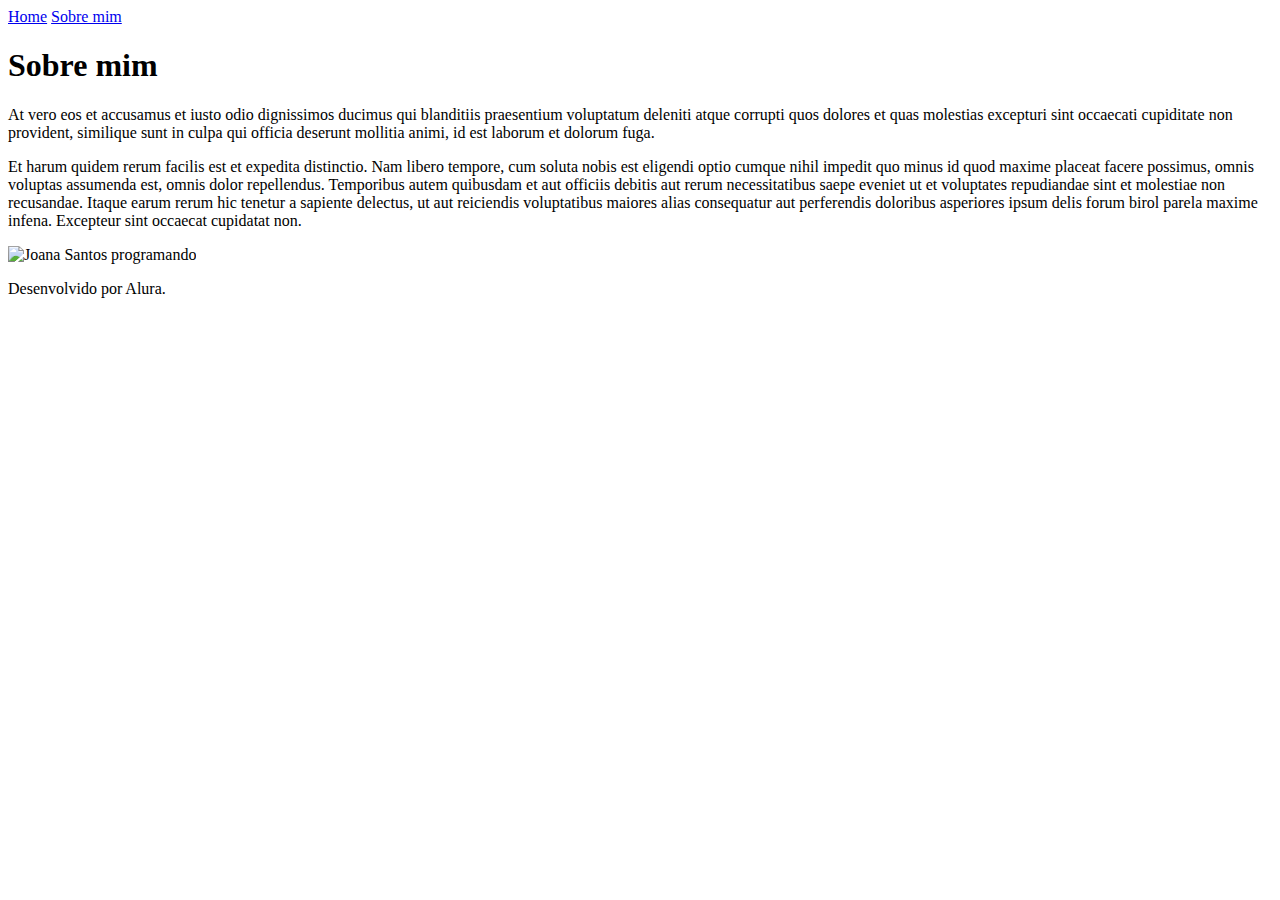
==== about.html @ 235e9227 "Add files via upload" ====
<!DOCTYPE html>
<html lang="pt-br">
<head>
    <meta charset="UTF-8">
    <meta name="viewport" content="width=device-width, initial-scale=1.0">
    <title>Sobre mim</title>
    <link rel="stylesheet" href="./styles/styles.css">
</head>
<body>
    <header class="cabecalho">
        <nav class="cabecalho__menu">
            <a class="cabecalho__menu__link" href="index.html">Home</a>
            <a class="cabecalho__menu__link" href="about.html">Sobre mim</a>
        </nav>
    </header>

    <main class="apresentacao">
        <section class="apresentacao__conteudo">
            <h1 class="apresentacao__conteudo__titulo">Sobre mim</h1>
            <p class="apresentacao__conteudo__texto">At vero eos et accusamus et iusto odio dignissimos ducimus qui blanditiis praesentium voluptatum deleniti atque corrupti quos dolores et quas molestias excepturi sint occaecati cupiditate non provident, similique sunt in culpa qui officia deserunt mollitia animi, id est laborum et dolorum fuga.</p>
            <p class="apresentacao__conteudo__texto">Et harum quidem rerum facilis est et expedita distinctio. Nam libero tempore, cum soluta nobis est eligendi optio cumque nihil impedit quo minus id quod maxime placeat facere possimus, omnis voluptas assumenda est, omnis dolor repellendus. Temporibus autem quibusdam et aut officiis debitis aut rerum necessitatibus saepe eveniet ut et voluptates repudiandae sint et molestiae non recusandae. Itaque earum rerum hic tenetur a sapiente delectus, ut aut reiciendis voluptatibus maiores alias consequatur aut perferendis doloribus asperiores ipsum delis forum birol parela maxime infena. Excepteur sint occaecat cupidatat non.</p>
        </section>
        <img class="apresentacao__imagem" src="./assets/Imagem.png" alt="Joana Santos programando">
    </main>

    <footer class="rodape"><p> Desenvolvido por Alura.</p></footer>

</body>
</html>
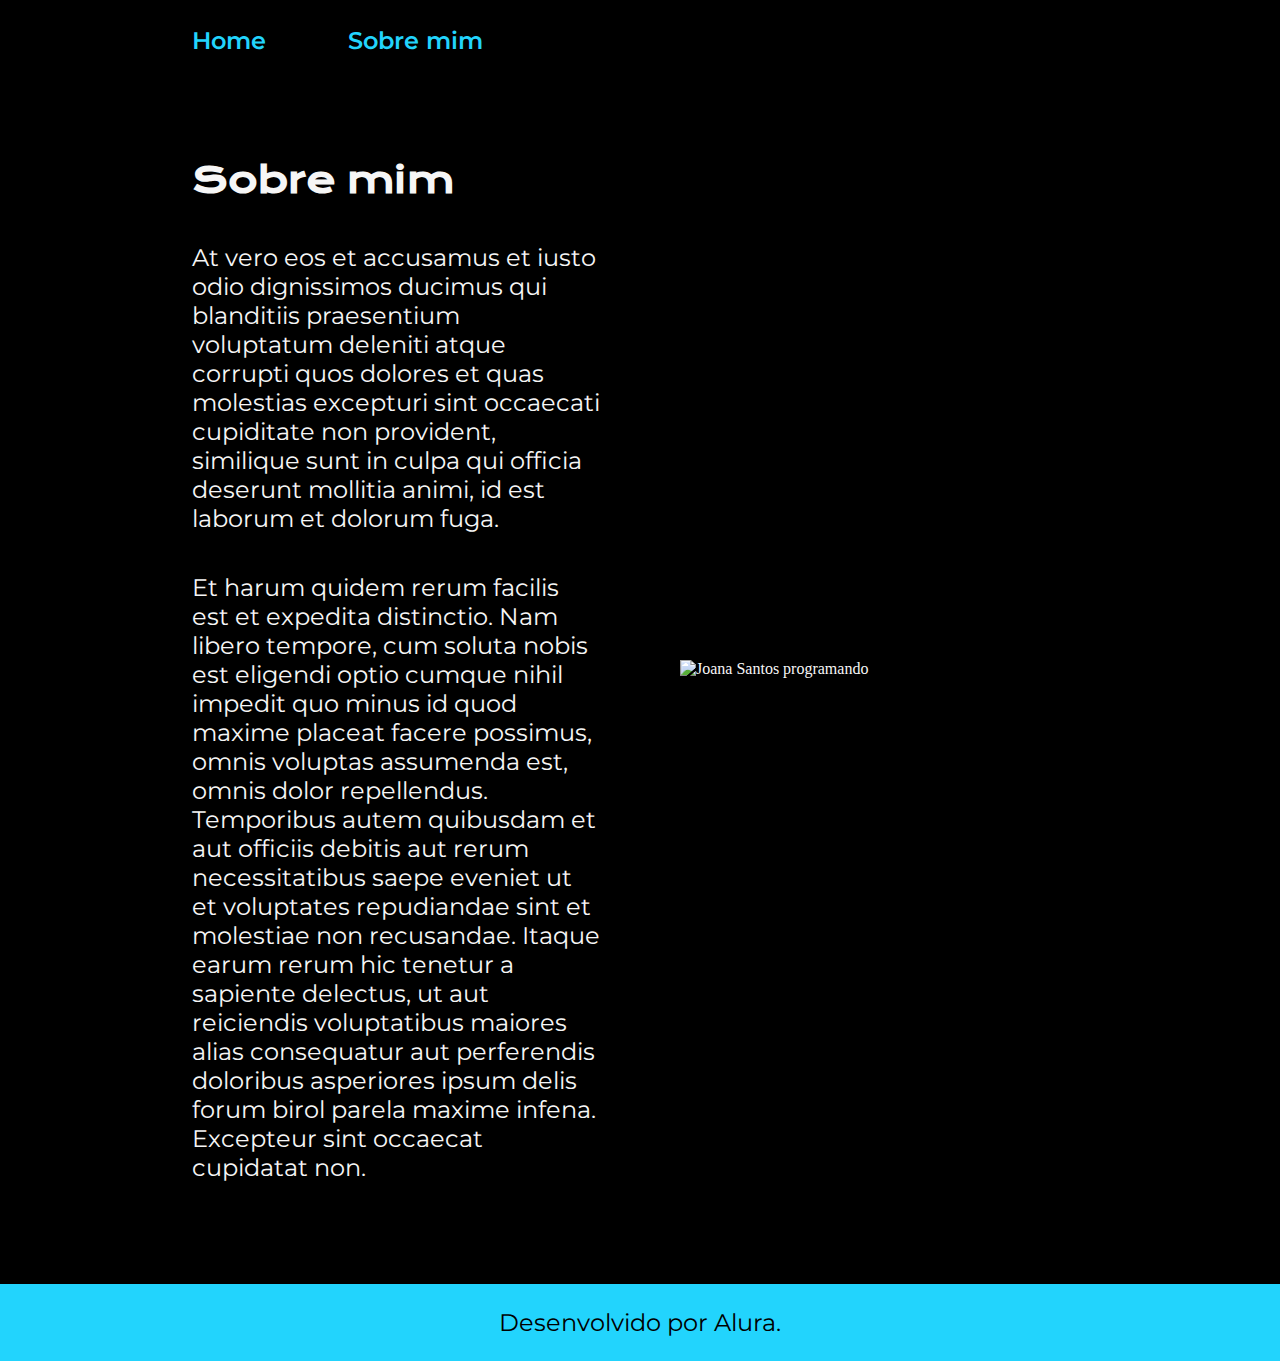
==== commit caa1a64a: "Update about.html" ====
--- a/about.html
+++ b/about.html
@@ -4,7 +4,7 @@
     <meta charset="UTF-8">
     <meta name="viewport" content="width=device-width, initial-scale=1.0">
     <title>Sobre mim</title>
-    <link rel="stylesheet" href="./styles/styles.css">
+    <link rel="stylesheet" href="styles.css">
 </head>
 <body>
     <header class="cabecalho">
@@ -26,4 +26,4 @@
     <footer class="rodape"><p> Desenvolvido por Alura.</p></footer>
 
 </body>
-</html>+</html>
--- a/styles.css
+++ b/styles.css
@@ -0,0 +1,126 @@
+@import url('https://fonts.googleapis.com/css2?family=Krona+One&family=Montserrat:ital,wght@0,100..900;1,100..900&display=swap');
+
+* {
+    margin: 0;
+    padding: 0;
+}
+body {
+    box-sizing: border-box;
+    background-color: black;
+    color: #F6F6F6;
+}
+.cabecalho {
+    padding: 2% 0% 0% 15%;
+}
+
+.cabecalho__menu {
+    display: flex;
+    gap: 82px;
+}
+
+.cabecalho__menu__link {
+    color: #22D4FD;
+    font-family:  "Montserrat", sans-serif;
+    font-size: 1.5rem;
+    font-weight: 600;
+    text-decoration: none
+}
+
+.titulo-destaque {
+    color: #22D4FD;
+}
+
+.apresentacao {
+    padding: 8% 15%;
+    align-items: center;
+    display: flex;
+    justify-content: space-between;
+    gap: 80px;
+}
+
+.apresentacao__conteudo {
+    width: 50%;
+    display: flex;
+    flex-direction: column;
+    gap: 40px;
+}
+
+.apresentacao__conteudo__titulo {
+    font-size: 2.25rem;
+    font-family: "Krona One", sans-serif;
+}
+
+.apresentacao__conteudo__texto {
+    font-size: 1.5rem;
+    font-family: "Montserrat", sans-serif;
+}
+
+.apresentacao__links__subtitulo{
+    font-family: 'Krona One', sans-serif;
+    font-weight: 400;
+    font-size: 1.5rem;
+}
+
+.apresentacao__links {
+    align-items: center;
+    gap: 32px;
+    flex-direction: column;
+    display: flex;
+    justify-content: space-between
+}
+
+.apresentacao__links__navegacao {
+    display: flex;
+    justify-content: center;
+    gap: 16px;
+    border: 2px solid #22D4FD;
+    width: 50%;
+    text-decoration: none;
+    text-align: center;
+    border-radius: 8px;
+    font-size: 1.5rem;
+    font-weight: 600;
+    padding: 21.5px 0;
+    color: #F6F6F6;
+    font-family: "Montserrat", sans-serif;   
+}
+
+.apresentacao__imagem {
+    width: 50%;
+}
+
+.apresentacao__links__navegacao:hover {
+    background-color:#272727
+}
+
+.rodape {
+    background-color: #22D4FD;
+    color: black;
+    text-align: center;
+    padding: 24px;
+    font-family: "Montserrat", sans-serif;
+    font-size: 1.5rem;
+    font-weight: 400;
+}
+
+@media (max-width: 1200px){
+    .cabecalho{
+        padding: 10%;
+    }
+
+    .cabecalho__menu {
+        justify-content: center;
+    }
+
+    .apresentacao {
+        flex-direction: column-reverse;
+        padding: 5%;
+    }
+
+    .apresentacao__conteudo {
+        width: auto;
+    }
+}
+
+
+
